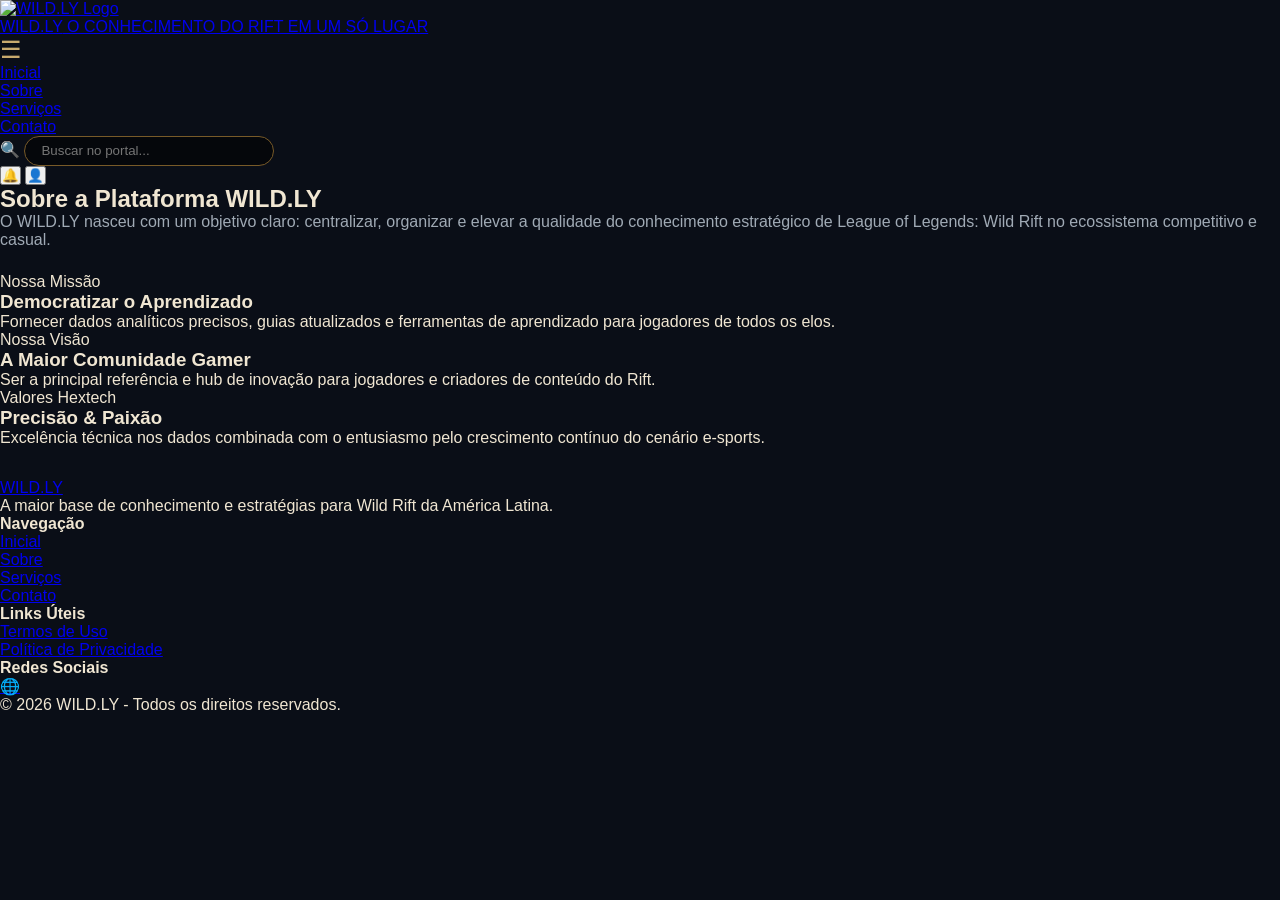
==== sobre.html @ f56a1822 "Add files via upload" ====
<!DOCTYPE html>
<html lang="pt-BR">
<head>
  <meta charset="UTF-8">
  <meta name="viewport" content="width=device-width, initial-scale=1.0">
  <title>WILD.LY - Sobre o Projeto</title>
  <link rel="stylesheet" href="style.css">
  <link href="https://fonts.googleapis.com/css2?family=Cinzel:wght@500;700;900&display=swap" rel="stylesheet">
</head>
<body>

<a href="index.html" class="brand-area">
  <img src="logo.png" alt="WILD.LY Logo" class="brand-logo-img">
  <div class="brand-text-group">
    <span class="logo-text">WILD.LY</span>
    <span class="logo-subtitle">O CONHECIMENTO DO RIFT EM UM SÓ LUGAR</span>
  </div>
</a>

      <button class="hamburger-btn" id="hamburgerBtn" aria-label="Abrir Menu">☰</button>

      <nav>
        <ul class="nav-menu" id="navMenu">
          <li><a href="index.html" class="nav-link">Inicial</a></li>
          <li><a href="sobre.html" class="nav-link active">Sobre</a></li>
          <li><a href="servicos.html" class="nav-link">Serviços</a></li>
          <li><a href="contato.html" class="nav-link">Contato</a></li>
        </ul>
      </nav>

      <div class="search-box">
        <span class="search-icon">🔍</span>
        <input type="text" class="search-input" placeholder="Buscar no portal...">
      </div>

      <div class="user-actions">
        <button class="icon-btn">🔔</button>
        <button class="icon-btn">👤</button>
      </div>
    </div>
  </header>

  <main class="main-wrapper">
    <section class="panel-box" style="margin-bottom: 2rem;">
      <h1 class="panel-header" style="font-size: 1.5rem;">Sobre a Plataforma WILD.LY</h1>
      <p style="color: var(--text-muted); margin-bottom: 1.5rem;">
        O WILD.LY nasceu com um objetivo claro: centralizar, organizar e elevar a qualidade do conhecimento estratégico de League of Legends: Wild Rift no ecossistema competitivo e casual.
      </p>

      <div class="card-grid">
        <div class="hextech-card">
          <span class="card-tag">Nossa Missão</span>
          <h3 class="card-title">Democratizar o Aprendizado</h3>
          <p class="card-description">Fornecer dados analíticos precisos, guias atualizados e ferramentas de aprendizado para jogadores de todos os elos.</p>
        </div>

        <div class="hextech-card">
          <span class="card-tag">Nossa Visão</span>
          <h3 class="card-title">A Maior Comunidade Gamer</h3>
          <p class="card-description">Ser a principal referência e hub de inovação para jogadores e criadores de conteúdo do Rift.</p>
        </div>

        <div class="hextech-card">
          <span class="card-tag">Valores Hextech</span>
          <h3 class="card-title">Precisão & Paixão</h3>
          <p class="card-description">Excelência técnica nos dados combinada com o entusiasmo pelo crescimento contínuo do cenário e-sports.</p>
        </div>
      </div>
    </section>
  </main>

  <footer class="footer-main">
    <div class="footer-container">
      <div class="footer-brand">
        <a href="index.html" class="brand-area"><span class="logo-text">WILD.LY</span></a>
        <p>A maior base de conhecimento e estratégias para Wild Rift da América Latina.</p>
      </div>
      <div>
        <h4 class="footer-title">Navegação</h4>
        <ul class="footer-links">
          <li><a href="index.html">Inicial</a></li>
          <li><a href="sobre.html">Sobre</a></li>
          <li><a href="servicos.html">Serviços</a></li>
          <li><a href="contato.html">Contato</a></li>
        </ul>
      </div>
      <div>
        <h4 class="footer-title">Links Úteis</h4>
        <ul class="footer-links">
          <li><a href="LINK_1">Termos de Uso</a></li>
          <li><a href="LINK_2">Política de Privacidade</a></li>
        </ul>
      </div>
      <div>
        <h4 class="footer-title">Redes Sociais</h4>
        <div class="social-icons">
          <a href="LINK_REDES_1" class="icon-btn">🌐</a>
        </div>
      </div>
    </div>
    <div class="footer-bottom">
      <p>&copy; 2026 WILD.LY - Todos os direitos reservados.</p>
    </div>
  </footer>

  <script src="script.js"></script>
</body>
</html>
---- style.css ----
/* VARIÁVEIS DE TEMA (HEX / RGBA) */
:root {
  --bg-dark: #0a0e17;
  --bg-card: rgba(16, 26, 41, 0.85);
  --border-gold: #c8aa6e;
  --border-gold-dark: #785a28;
  --text-gold: #f0e6d2;
  --text-muted: #a0aab5;
  --accent-blue: #00b2ff;
  --accent-blue-hover: #0088cc;
  --btn-green: #2bf0a5;
  --btn-green-hover: #1fc484;
}

* {
  box-sizing: border-box;
  margin: 0;
  padding: 0;
  font-family: 'Inter', sans-serif;
}

body {
  background-color: var(--bg-dark);
  color: var(--text-gold);
  min-height: 100vh;
}

/* HEADER */
.header-main {
  display: flex;
  justify-content: space-between;
  align-items: center;
  padding: 0.8rem 1.5rem;
  background: rgba(5, 10, 18, 0.95);
  border-bottom: 2px solid var(--border-gold-dark);
}

.header-left, .header-right {
  display: flex;
  align-items: center;
  gap: 1rem;
}

.header-center {
  display: flex;
  align-items: center;
  gap: 1rem;
}

.hamburger-btn {
  background: none;
  border: none;
  color: var(--border-gold);
  font-size: 1.5rem;
  cursor: pointer;
}

.logo-img {
  height: 35px;
}

/* SELETOR DE JOGO NO HEADER */
.game-selector-toggle {
  display: flex;
  background: rgba(0, 0, 0, 0.4);
  border: 1px solid var(--border-gold-dark);
  border-radius: 20px;
  padding: 2px;
  gap: 4px;
}

.game-tab-btn {
  background: transparent;
  border: none;
  color: var(--text-muted);
  padding: 0.3rem 0.8rem;
  border-radius: 16px;
  font-size: 0.8rem;
  font-weight: 600;
  cursor: pointer;
  transition: all 0.3s ease;
}

.game-tab-btn:hover {
  color: var(--text-gold);
}

.game-tab-btn.active {
  background: linear-gradient(135deg, var(--accent-blue-hover), var(--accent-blue));
  color: #fff;
  box-shadow: 0 0 8px rgba(0, 178, 255, 0.5);
}

.search-input {
  background: rgba(0, 0, 0, 0.5);
  border: 1px solid var(--border-gold-dark);
  border-radius: 20px;
  padding: 0.4rem 1rem;
  color: #fff;
  width: 250px;
}

.user-profile-badge {
  display: flex;
  align-items: center;
  gap: 0.5rem;
  background: rgba(200, 170, 110, 0.1);
  border: 1px solid var(--border-gold-dark);
  padding: 0.3rem 0.8rem;
  border-radius: 20px;
  cursor: pointer;
}

.user-avatar-icon {
  width: 30px;
  height: 30px;
  border-radius: 50%;
  border: 1px solid var(--border-gold);
  display: flex;
  align-items: center;
  justify-content: center;
  overflow: hidden;
}

.user-info-text {
  display: flex;
  flex-direction: column;
  font-size: 0.75rem;
}

.user-name-display {
  font-weight: 700;
  color: var(--border-gold);
}

.user-ranks-display {
  color: var(--text-muted);
  font-size: 0.65rem;
}

.btn-create-tip {
  background: var(--btn-green);
  color: #000;
  border: none;
  padding: 0.5rem 1rem;
  border-radius: 20px;
  font-weight: 700;
  cursor: pointer;
}

/* LAYOUT */
.app-layout {
  display: grid;
  grid-template-columns: 220px 1fr 250px;
  gap: 1.5rem;
  padding: 1.5rem;
  max-width: 1400px;
  margin: 0 auto;
}

.sidebar-block, .project-info-card {
  background: var(--bg-card);
  border: 1px solid var(--border-gold-dark);
  border-radius: 8px;
  padding: 1rem;
  height: fit-content;
}

.sidebar-title, .info-title {
  font-family: 'Cinzel', serif;
  font-size: 1rem;
  color: var(--border-gold);
  margin-bottom: 1rem;
  border-bottom: 1px solid var(--border-gold-dark);
  padding-bottom: 0.5rem;
}

.sidebar-menu {
  list-style: none;
}

.sidebar-menu li {
  padding: 0.6rem 0.8rem;
  border-radius: 6px;
  cursor: pointer;
  color: var(--text-muted);
  font-size: 0.9rem;
}

.sidebar-menu li.active, .sidebar-menu li:hover {
  background: rgba(200, 170, 110, 0.15);
  color: var(--border-gold);
}

/* FILTROS E CONTEÚDO */
.role-filter-bar {
  display: flex;
  gap: 0.5rem;
  margin-bottom: 1rem;
  flex-wrap: wrap;
}

.role-btn {
  background: rgba(0, 0, 0, 0.4);
  border: 1px solid var(--border-gold-dark);
  color: var(--text-muted);
  padding: 0.4rem 0.8rem;
  border-radius: 15px;
  cursor: pointer;
  font-size: 0.8rem;
}

.role-btn.active, .role-btn:hover {
  border-color: var(--border-gold);
  color: var(--border-gold);
}

.section-label {
  font-size: 0.8rem;
  color: var(--border-gold);
  margin-bottom: 1rem;
  letter-spacing: 1px;
}

/* CARTÕES DO FÓRUM */
.forum-card {
  background: var(--bg-card);
  border: 1px solid var(--border-gold-dark);
  border-radius: 8px;
  padding: 1.2rem;
  margin-bottom: 1rem;
}

.card-top-info {
  display: flex;
  justify-content: space-between;
  font-size: 0.75rem;
  color: var(--text-muted);
  margin-bottom: 0.8rem;
}

.card-body-content {
  display: flex;
  align-items: center;
  gap: 1rem;
  margin-bottom: 1rem;
}

.card-champion-avatar {
  width: 50px;
  height: 50px;
  border-radius: 8px;
  border: 1px solid var(--border-gold);
}

.card-main-title {
  font-size: 1.1rem;
  color: #fff;
}

.items-inventory-box {
  background: rgba(0, 0, 0, 0.3);
  padding: 0.8rem;
  border-radius: 6px;
  margin-bottom: 1rem;
}

.items-inventory-title {
  display: block;
  font-size: 0.75rem;
  color: var(--border-gold);
  margin-bottom: 0.4rem;
}

.items-list-wrapper {
  display: flex;
  gap: 0.5rem;
  flex-wrap: wrap;
}

.item-chip {
  background: rgba(200, 170, 110, 0.1);
  border: 1px solid var(--border-gold-dark);
  padding: 0.2rem 0.6rem;
  border-radius: 4px;
  font-size: 0.75rem;

}

.card-actions-bar {
  display: flex;
  justify-content: space-between;
  align-items: center;
}

.vote-group {
  display: flex;
  align-items: center;
  gap: 0.5rem;
}

.btn-action-icon {
  background: none;
  border: 1px solid var(--border-gold-dark);
  color: var(--text-muted);
  padding: 0.2rem 0.6rem;
  border-radius: 4px;
  cursor: pointer;
  font-size: 0.75rem;
}

.btn-action-icon.active-upvote {
  background: rgba(43, 240, 165, 0.2);
  color: var(--btn-green);
  border-color: var(--btn-green);
}

.btn-action-icon.active-downvote {
  background: rgba(255, 77, 77, 0.2);
  color: #ff4d4d;
  border-color: #ff4d4d;
}

.vote-score {
  font-weight: 700;
  font-size: 0.85rem;
}

.game-badge {
  display: inline-block;
  padding: 0.1rem 0.4rem;
  border-radius: 4px;
  font-size: 0.65rem;
  font-weight: 700;
  margin-left: 0.4rem;
}

.game-badge.wr {
  background: rgba(0, 178, 255, 0.2);
  color: var(--accent-blue);
  border: 1px solid var(--accent-blue);
}

.game-badge.pc {
  background: rgba(200, 170, 110, 0.2);
  color: var(--border-gold);
  border: 1px solid var(--border-gold);
}

/* MODAL */
.modal-overlay {
  display: none;
  position: fixed;
  top: 0; left: 0;
  width: 100vw; height: 100vh;
  background: rgba(0, 0, 0, 0.8);
  justify-content: center;
  align-items: center;
  z-index: 1000;
}

.modal-overlay.active {
  display: flex;
}

.modal-content {
  background: #0d1520;
  border: 2px solid var(--border-gold);
  border-radius: 10px;
  padding: 1.5rem;
  width: 90%;
  max-width: 500px;
}

.modal-header {
  display: flex;
  justify-content: space-between;
  align-items: center;
  margin-bottom: 1.5rem;
}

.modal-title {
  font-family: 'Cinzel', serif;
  color: var(--border-gold);
}

.close-modal {
  background: none;
  border: none;
  color: #fff;
  font-size: 1.5rem;
  cursor: pointer;
}

.form-group {
  margin-bottom: 1rem;
}

.form-group label {
  display: block;
  font-size: 0.8rem;
  color: var(--text-muted);
  margin-bottom: 0.3rem;
}

.form-group input, .form-group select {
  width: 100%;
  background: rgba(0, 0, 0, 0.5);
  border: 1px solid var(--border-gold-dark);
  padding: 0.5rem;
  border-radius: 4px;
  color: #fff;
}

.avatar-select-wrapper {
  display: flex;
  gap: 1rem;
  align-items: center;
}

.avatar-preview-img {
  width: 45px;
  height: 45px;
  border-radius: 50%;
  border: 1px solid var(--border-gold);
}

.form-row {
  display: flex;
  gap: 1rem;
}

.flex-1 {
  flex: 1;
}

.btn-submit {
  width: 100%;
  background: linear-gradient(135deg, var(--border-gold), var(--border-gold-dark));
  color: #000;
  font-weight: 700;
  border: none;
  padding: 0.7rem;
  border-radius: 6px;
  cursor: pointer;
  margin-top: 1rem;
}
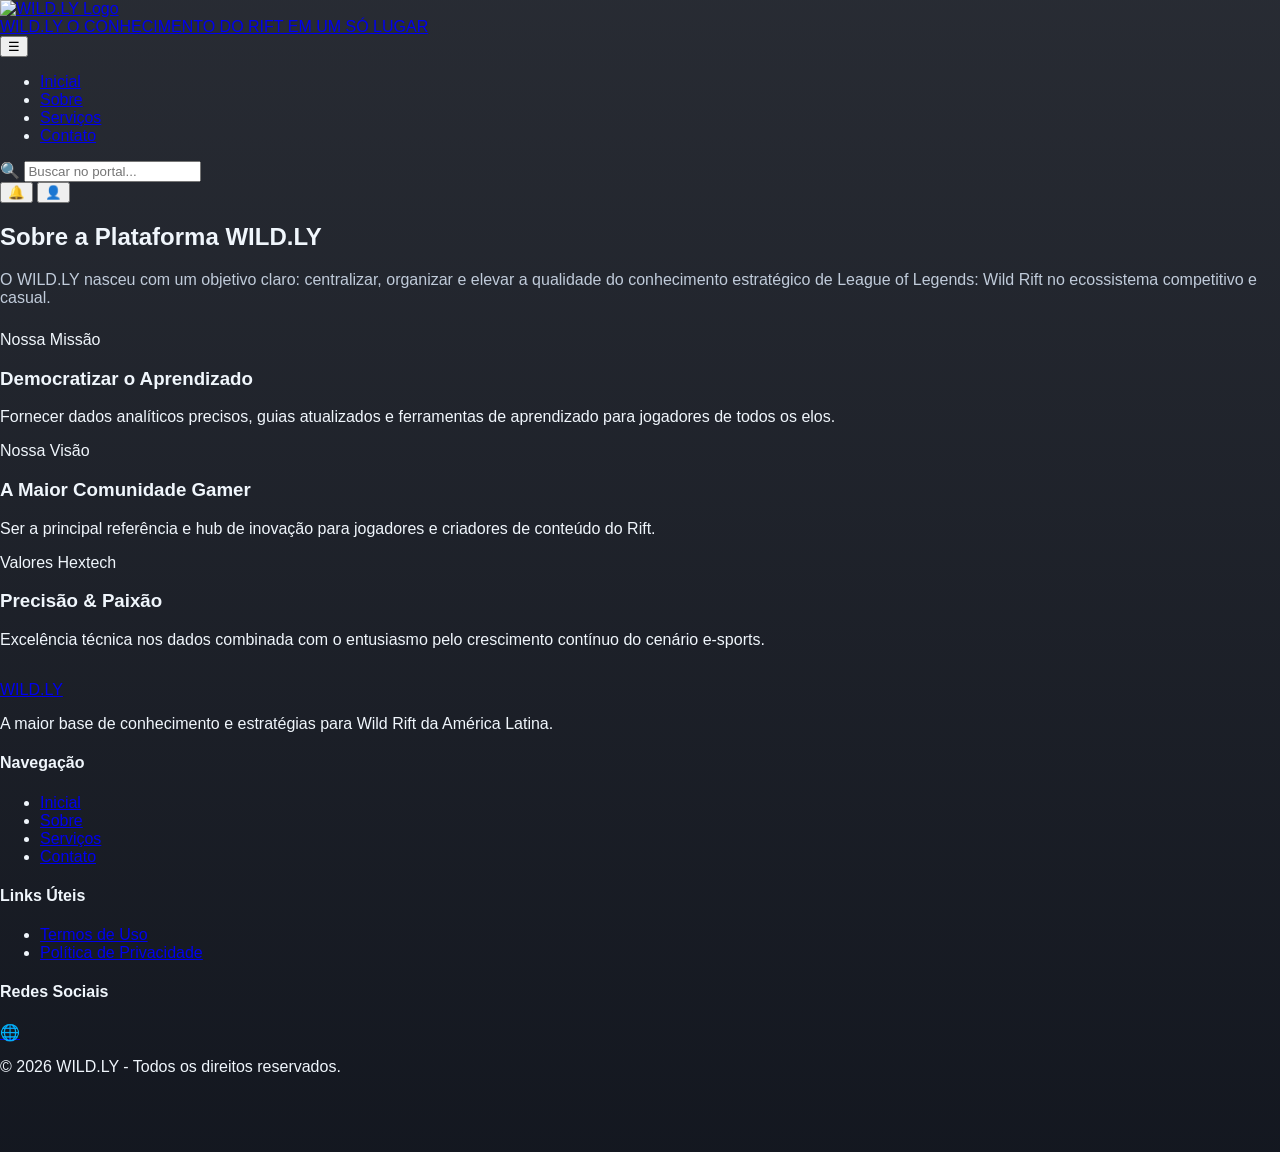
==== commit 259cc887: "Update sobre.html" ====
--- a/sobre.html
+++ b/sobre.html
@@ -10,7 +10,7 @@
 <body>
 
 <a href="index.html" class="brand-area">
-  <img src="logo.png" alt="WILD.LY Logo" class="brand-logo-img">
+  <img src="imagem/logo.png" alt="WILD.LY Logo" class="brand-logo-img">
   <div class="brand-text-group">
     <span class="logo-text">WILD.LY</span>
     <span class="logo-subtitle">O CONHECIMENTO DO RIFT EM UM SÓ LUGAR</span>
@@ -105,4 +105,4 @@
 
   <script src="script.js"></script>
 </body>
-</html>+</html>
--- a/style.css
+++ b/style.css
@@ -1,266 +1,339 @@
-/* VARIÁVEIS DE TEMA (HEX / RGBA) */
 :root {
   --bg-dark: #0a0e17;
-  --bg-card: rgba(16, 26, 41, 0.85);
+  --panel-bg: rgba(16, 23, 38, 0.92);
   --border-gold: #c8aa6e;
-  --border-gold-dark: #785a28;
+  --border-muted: #2a364a;
+  --text-main: #f0f6fc;
   --text-gold: #f0e6d2;
-  --text-muted: #a0aab5;
-  --accent-blue: #00b2ff;
-  --accent-blue-hover: #0088cc;
-  --btn-green: #2bf0a5;
-  --btn-green-hover: #1fc484;
+  --text-muted: #c0cbda;
+  --accent-cyan: #0ac8b9;
 }
 
 * {
-  box-sizing: border-box;
+  box-sizing: border-border-box;
+}
+
+body {
   margin: 0;
   padding: 0;
-  font-family: 'Inter', sans-serif;
-}
-
-body {
-  background-color: var(--bg-dark);
-  color: var(--text-gold);
-  min-height: 100vh;
-}
-
-/* HEADER */
-.header-main {
-  display: flex;
+  padding-bottom: 60px;
+  background: linear-gradient(180deg, rgba(10, 14, 23, 0.88) 0%, rgba(10, 14, 23, 0.96) 100%), 
+              url('https://ddragon.leagueoflegends.com/cdn/img/champion/splash/SummonersRift_0.jpg') no-repeat center center fixed;
+  background-size: cover;
+  color: var(--text-main);
+  font-family: 'Segoe UI', Tahoma, Geneva, Verdana, sans-serif;
+}
+
+.navbar {
+  display: flex;
+  align-items: center;
   justify-content: space-between;
-  align-items: center;
-  padding: 0.8rem 1.5rem;
-  background: rgba(5, 10, 18, 0.95);
-  border-bottom: 2px solid var(--border-gold-dark);
-}
-
-.header-left, .header-right {
-  display: flex;
-  align-items: center;
-  gap: 1rem;
-}
-
-.header-center {
-  display: flex;
-  align-items: center;
-  gap: 1rem;
-}
-
-.hamburger-btn {
-  background: none;
-  border: none;
-  color: var(--border-gold);
-  font-size: 1.5rem;
-  cursor: pointer;
-}
-
-.logo-img {
-  height: 35px;
-}
-
-/* SELETOR DE JOGO NO HEADER */
-.game-selector-toggle {
-  display: flex;
-  background: rgba(0, 0, 0, 0.4);
-  border: 1px solid var(--border-gold-dark);
+  padding: 0.75rem 1.5rem;
+  background: rgba(10, 14, 23, 0.95);
+  border-bottom: 1px solid var(--border-gold);
+  position: sticky;
+  top: 0;
+  z-index: 100;
+  gap: 12px;
+}
+
+.logo-container {
+  display: flex;
+  align-items: center;
+  gap: 10px;
+}
+
+.brand-logo {
+  height: 44px;
+  width: 44px;
+  min-width: 44px;
+  border-radius: 6px;
+  border: 1px solid var(--border-gold);
+  object-fit: cover;
+  display: block;
+}
+
+.brand-info {
+  display: flex;
+  flex-direction: column;
+}
+
+.brand-title {
+  font-weight: bold;
+  font-size: 1.1rem;
+  color: var(--text-gold);
+  letter-spacing: 1px;
+}
+
+.brand-description {
+  font-size: 0.7rem;
+  color: var(--text-muted);
+  max-width: 160px;
+  line-height: 1.1;
+}
+
+.game-toggle-box {
+  display: flex;
+  background: #06090e;
+  border: 1px solid var(--border-gold);
   border-radius: 20px;
   padding: 2px;
-  gap: 4px;
-}
-
-.game-tab-btn {
+}
+
+.game-tab {
   background: transparent;
   border: none;
   color: var(--text-muted);
-  padding: 0.3rem 0.8rem;
-  border-radius: 16px;
+  padding: 6px 12px;
+  border-radius: 18px;
+  cursor: pointer;
+  font-weight: 600;
+  font-size: 0.85rem;
+}
+
+.game-tab.active {
+  background: var(--accent-cyan);
+  color: #000;
+}
+
+.search-bar {
+  display: flex;
+  background: rgba(6, 9, 14, 0.9);
+  border: 1px solid var(--border-muted);
+  border-radius: 20px;
+  padding: 4px 12px;
+  width: 220px;
+}
+
+.search-bar input {
+  background: transparent;
+  border: none;
+  color: var(--text-main);
+  width: 100%;
+  outline: none;
+  font-size: 0.85rem;
+}
+
+.search-bar button {
+  background: transparent;
+  border: none;
+  cursor: pointer;
+  color: var(--text-gold);
+}
+
+.user-header-group {
+  display: flex;
+  align-items: center;
+  gap: 8px;
+}
+
+.user-profile-header {
+  display: flex;
+  align-items: center;
+  gap: 8px;
+  background: rgba(6, 9, 14, 0.8);
+  border: 1px solid var(--border-gold);
+  border-radius: 20px;
+  padding: 4px 10px;
+  cursor: pointer;
+  transition: background 0.2s;
+}
+
+.user-profile-header:hover {
+  background: rgba(200, 170, 110, 0.2);
+}
+
+.btn-view-profile, .btn-create-profile {
+  background: rgba(200, 170, 110, 0.15);
+  border: 1px solid var(--border-gold);
+  color: var(--text-gold);
+  padding: 6px 10px;
+  border-radius: 18px;
+  cursor: pointer;
+  font-weight: 600;
   font-size: 0.8rem;
-  font-weight: 600;
-  cursor: pointer;
-  transition: all 0.3s ease;
-}
-
-.game-tab-btn:hover {
-  color: var(--text-gold);
-}
-
-.game-tab-btn.active {
-  background: linear-gradient(135deg, var(--accent-blue-hover), var(--accent-blue));
-  color: #fff;
-  box-shadow: 0 0 8px rgba(0, 178, 255, 0.5);
-}
-
-.search-input {
-  background: rgba(0, 0, 0, 0.5);
-  border: 1px solid var(--border-gold-dark);
+  transition: all 0.2s ease;
+  white-space: nowrap;
+}
+
+.btn-view-profile:hover, .btn-create-profile:hover {
+  background: var(--border-gold);
+  color: #000;
+}
+
+.avatar-circle {
+  width: 28px;
+  height: 28px;
+  border-radius: 50%;
+  background: var(--border-gold);
+  background-size: cover;
+  background-position: center;
+}
+
+.user-text-info {
+  display: flex;
+  flex-direction: column;
+}
+
+.user-name-display {
+  font-size: 0.8rem;
+  font-weight: bold;
+  color: var(--text-gold);
+}
+
+.user-ranks-display {
+  font-size: 0.65rem;
+  color: var(--text-muted);
+}
+
+.btn-create-post {
+  background: var(--accent-cyan);
+  color: #000;
+  border: none;
+  font-weight: bold;
+  padding: 8px 14px;
   border-radius: 20px;
-  padding: 0.4rem 1rem;
-  color: #fff;
-  width: 250px;
-}
-
-.user-profile-badge {
-  display: flex;
-  align-items: center;
-  gap: 0.5rem;
-  background: rgba(200, 170, 110, 0.1);
-  border: 1px solid var(--border-gold-dark);
-  padding: 0.3rem 0.8rem;
-  border-radius: 20px;
-  cursor: pointer;
-}
-
-.user-avatar-icon {
-  width: 30px;
-  height: 30px;
-  border-radius: 50%;
-  border: 1px solid var(--border-gold);
-  display: flex;
-  align-items: center;
-  justify-content: center;
-  overflow: hidden;
-}
-
-.user-info-text {
-  display: flex;
-  flex-direction: column;
-  font-size: 0.75rem;
-}
-
-.user-name-display {
-  font-weight: 700;
-  color: var(--border-gold);
-}
-
-.user-ranks-display {
-  color: var(--text-muted);
-  font-size: 0.65rem;
-}
-
-.btn-create-tip {
-  background: var(--btn-green);
-  color: #000;
-  border: none;
-  padding: 0.5rem 1rem;
-  border-radius: 20px;
-  font-weight: 700;
-  cursor: pointer;
-}
-
-/* LAYOUT */
-.app-layout {
+  cursor: pointer;
+  font-size: 0.85rem;
+  white-space: nowrap;
+}
+
+.main-layout {
   display: grid;
-  grid-template-columns: 220px 1fr 250px;
+  grid-template-columns: 220px 1fr 240px;
   gap: 1.5rem;
   padding: 1.5rem;
   max-width: 1400px;
   margin: 0 auto;
 }
 
-.sidebar-block, .project-info-card {
-  background: var(--bg-card);
-  border: 1px solid var(--border-gold-dark);
+.sidebar-box {
+  background: var(--panel-bg);
+  border: 1px solid var(--border-muted);
   border-radius: 8px;
   padding: 1rem;
-  height: fit-content;
-}
-
-.sidebar-title, .info-title {
-  font-family: 'Cinzel', serif;
-  font-size: 1rem;
-  color: var(--border-gold);
-  margin-bottom: 1rem;
-  border-bottom: 1px solid var(--border-gold-dark);
-  padding-bottom: 0.5rem;
+}
+
+.sidebar-title {
+  font-size: 0.85rem;
+  color: var(--text-gold);
+  margin-top: 0;
+  letter-spacing: 1px;
 }
 
 .sidebar-menu {
   list-style: none;
+  padding: 0;
+  margin: 0;
 }
 
 .sidebar-menu li {
-  padding: 0.6rem 0.8rem;
+  padding: 10px 12px;
   border-radius: 6px;
   cursor: pointer;
   color: var(--text-muted);
+  margin-bottom: 4px;
+}
+
+.sidebar-menu li.active, .sidebar-menu li:hover {
+  background: rgba(200, 170, 110, 0.2);
+  color: var(--text-gold);
+}
+
+.about-text {
+  color: var(--text-main);
   font-size: 0.9rem;
 }
 
-.sidebar-menu li.active, .sidebar-menu li:hover {
-  background: rgba(200, 170, 110, 0.15);
-  color: var(--border-gold);
-}
-
-/* FILTROS E CONTEÚDO */
-.role-filter-bar {
-  display: flex;
-  gap: 0.5rem;
+.roles-filter-bar {
+  display: flex;
+  gap: 8px;
   margin-bottom: 1rem;
   flex-wrap: wrap;
 }
 
 .role-btn {
-  background: rgba(0, 0, 0, 0.4);
-  border: 1px solid var(--border-gold-dark);
-  color: var(--text-muted);
-  padding: 0.4rem 0.8rem;
-  border-radius: 15px;
-  cursor: pointer;
+  background: var(--panel-bg);
+  border: 1px solid var(--border-muted);
+  color: var(--text-muted);
+  padding: 6px 14px;
+  border-radius: 16px;
+  cursor: pointer;
+}
+
+.role-btn.active {
+  border-color: var(--border-gold);
+  color: var(--text-gold);
+  background: rgba(200, 170, 110, 0.2);
+}
+
+.section-title {
+  font-size: 1rem;
+  color: var(--text-gold);
+  margin-bottom: 1rem;
+}
+
+.cards-grid {
+  display: flex;
+  flex-direction: column;
+  gap: 1rem;
+}
+
+.forum-card {
+  background: var(--panel-bg);
+  border: 1px solid var(--border-muted);
+  border-radius: 8px;
+  padding: 1rem;
+}
+
+.card-top-info {
+  display: flex;
+  justify-content: space-between;
   font-size: 0.8rem;
-}
-
-.role-btn.active, .role-btn:hover {
-  border-color: var(--border-gold);
-  color: var(--border-gold);
-}
-
-.section-label {
-  font-size: 0.8rem;
-  color: var(--border-gold);
+  color: var(--text-muted);
+  margin-bottom: 0.5rem;
+}
+
+.card-author-info strong {
+  color: var(--text-gold);
+}
+
+.card-topic-title {
+  color: var(--text-gold);
+  font-weight: bold;
+}
+
+.game-badge {
+  background: var(--border-muted);
+  padding: 2px 6px;
+  border-radius: 4px;
+  font-size: 0.7rem;
+  color: var(--text-main);
+}
+
+.card-body-content {
+  display: flex;
+  align-items: center;
+  gap: 12px;
   margin-bottom: 1rem;
-  letter-spacing: 1px;
-}
-
-/* CARTÕES DO FÓRUM */
-.forum-card {
-  background: var(--bg-card);
-  border: 1px solid var(--border-gold-dark);
-  border-radius: 8px;
-  padding: 1.2rem;
-  margin-bottom: 1rem;
-}
-
-.card-top-info {
-  display: flex;
-  justify-content: space-between;
-  font-size: 0.75rem;
-  color: var(--text-muted);
-  margin-bottom: 0.8rem;
-}
-
-.card-body-content {
-  display: flex;
-  align-items: center;
-  gap: 1rem;
-  margin-bottom: 1rem;
 }
 
 .card-champion-avatar {
-  width: 50px;
-  height: 50px;
-  border-radius: 8px;
+  width: 48px;
+  height: 48px;
+  border-radius: 6px;
   border: 1px solid var(--border-gold);
 }
 
 .card-main-title {
-  font-size: 1.1rem;
-  color: #fff;
+  margin: 0;
+  font-size: 1.05rem;
+  color: var(--text-main);
 }
 
 .items-inventory-box {
-  background: rgba(0, 0, 0, 0.3);
-  padding: 0.8rem;
+  background: rgba(6, 9, 14, 0.6);
+  padding: 8px 12px;
   border-radius: 6px;
   margin-bottom: 1rem;
 }
@@ -268,23 +341,23 @@
 .items-inventory-title {
   display: block;
   font-size: 0.75rem;
-  color: var(--border-gold);
-  margin-bottom: 0.4rem;
+  color: var(--text-muted);
+  margin-bottom: 6px;
 }
 
 .items-list-wrapper {
   display: flex;
-  gap: 0.5rem;
+  gap: 6px;
   flex-wrap: wrap;
 }
 
 .item-chip {
-  background: rgba(200, 170, 110, 0.1);
-  border: 1px solid var(--border-gold-dark);
-  padding: 0.2rem 0.6rem;
-  border-radius: 4px;
+  background: rgba(200, 170, 110, 0.15);
+  border: 1px solid var(--border-gold);
+  color: var(--text-gold);
   font-size: 0.75rem;
-
+  padding: 2px 8px;
+  border-radius: 4px;
 }
 
 .card-actions-bar {
@@ -296,67 +369,198 @@
 .vote-group {
   display: flex;
   align-items: center;
-  gap: 0.5rem;
+  gap: 8px;
 }
 
 .btn-action-icon {
-  background: none;
-  border: 1px solid var(--border-gold-dark);
-  color: var(--text-muted);
-  padding: 0.2rem 0.6rem;
-  border-radius: 4px;
-  cursor: pointer;
+  background: transparent;
+  border: 1px solid var(--border-muted);
+  color: var(--text-main);
+  padding: 4px 10px;
+  border-radius: 4px;
+  cursor: pointer;
+}
+
+.btn-action-icon.active-like {
+  background: rgba(10, 200, 185, 0.2);
+  border-color: var(--accent-cyan);
+  color: var(--accent-cyan);
+}
+
+.btn-action-icon.active-dislike {
+  background: rgba(255, 75, 75, 0.2);
+  border-color: #ff4b4b;
+  color: #ff4b4b;
+}
+
+.vote-score {
+  font-weight: bold;
+  color: var(--accent-cyan);
+}
+
+.card-extra-actions {
+  display: flex;
+  gap: 8px;
+}
+
+.comments-section {
+  display: none;
+  margin-top: 1rem;
+  padding-top: 1rem;
+  border-top: 1px solid var(--border-muted);
+}
+
+.comments-section.active {
+  display: block;
+}
+
+.comments-list {
+  display: flex;
+  flex-direction: column;
+  gap: 10px;
+  margin-bottom: 10px;
+  max-height: 350px;
+  overflow-y: auto;
+}
+
+.comment-item {
+  background: rgba(6, 9, 14, 0.7);
+  border: 1px solid var(--border-muted);
+  border-radius: 6px;
+  padding: 10px 12px;
+  font-size: 0.85rem;
+}
+
+.comment-header {
+  display: flex;
+  justify-content: space-between;
+  align-items: center;
+  margin-bottom: 4px;
+}
+
+.comment-author {
+  color: var(--text-gold);
+  font-weight: bold;
+  font-size: 0.8rem;
+}
+
+.comment-text {
+  color: var(--text-main);
+  margin-bottom: 8px;
+}
+
+.comment-actions {
+  display: flex;
+  align-items: center;
+  gap: 8px;
   font-size: 0.75rem;
 }
 
-.btn-action-icon.active-upvote {
-  background: rgba(43, 240, 165, 0.2);
-  color: var(--btn-green);
-  border-color: var(--btn-green);
-}
-
-.btn-action-icon.active-downvote {
-  background: rgba(255, 77, 77, 0.2);
-  color: #ff4d4d;
-  border-color: #ff4d4d;
-}
-
-.vote-score {
-  font-weight: 700;
+.btn-comment-vote {
+  background: transparent;
+  border: 1px solid var(--border-muted);
+  color: var(--text-muted);
+  padding: 2px 6px;
+  border-radius: 3px;
+  cursor: pointer;
+  font-size: 0.7rem;
+}
+
+.btn-comment-vote.active-like {
+  border-color: var(--accent-cyan);
+  color: var(--accent-cyan);
+}
+
+.btn-comment-vote.active-dislike {
+  border-color: #ff4b4b;
+  color: #ff4b4b;
+}
+
+.btn-reply {
+  background: transparent;
+  border: none;
+  color: var(--text-gold);
+  cursor: pointer;
+  font-size: 0.75rem;
+  font-weight: bold;
+  padding: 0;
+  margin-left: 6px;
+}
+
+.replies-list {
+  margin-top: 8px;
+  margin-left: 16px;
+  padding-left: 10px;
+  border-left: 2px solid var(--border-muted);
+  display: flex;
+  flex-direction: column;
+  gap: 6px;
+}
+
+.reply-item {
+  background: rgba(16, 23, 38, 0.6);
+  border: 1px solid var(--border-muted);
+  border-radius: 4px;
+  padding: 6px 10px;
+}
+
+.reply-input-box {
+  display: none;
+  gap: 6px;
+  margin-top: 8px;
+}
+
+.reply-input-box.active {
+  display: flex;
+}
+
+.reply-input-box input {
+  flex: 1;
+  background: #06090e;
+  border: 1px solid var(--border-muted);
+  color: var(--text-main);
+  padding: 4px 8px;
+  border-radius: 4px;
+  font-size: 0.8rem;
+}
+
+.add-comment-box {
+  display: flex;
+  gap: 8px;
+  margin-top: 10px;
+}
+
+.add-comment-box input {
+  flex: 1;
+  background: #06090e;
+  border: 1px solid var(--border-muted);
+  color: var(--text-main);
+  padding: 6px 12px;
+  border-radius: 4px;
   font-size: 0.85rem;
 }
 
-.game-badge {
-  display: inline-block;
-  padding: 0.1rem 0.4rem;
-  border-radius: 4px;
-  font-size: 0.65rem;
-  font-weight: 700;
-  margin-left: 0.4rem;
-}
-
-.game-badge.wr {
-  background: rgba(0, 178, 255, 0.2);
-  color: var(--accent-blue);
-  border: 1px solid var(--accent-blue);
-}
-
-.game-badge.pc {
-  background: rgba(200, 170, 110, 0.2);
-  color: var(--border-gold);
-  border: 1px solid var(--border-gold);
-}
-
-/* MODAL */
+.btn-send-comment {
+  background: var(--accent-cyan);
+  color: #000;
+  border: none;
+  font-weight: bold;
+  padding: 6px 14px;
+  border-radius: 4px;
+  cursor: pointer;
+}
+
 .modal-overlay {
   display: none;
   position: fixed;
-  top: 0; left: 0;
-  width: 100vw; height: 100vh;
-  background: rgba(0, 0, 0, 0.8);
+  top: 0;
+  left: 0;
+  width: 100%;
+  height: 100%;
+  background: rgba(0, 0, 0, 0.85);
+  z-index: 200;
   justify-content: center;
   align-items: center;
-  z-index: 1000;
 }
 
 .modal-overlay.active {
@@ -364,84 +568,219 @@
 }
 
 .modal-content {
-  background: #0d1520;
+  background: #101726;
+  border: 1px solid var(--border-gold);
+  padding: 1.5rem;
+  border-radius: 8px;
+  width: 400px;
+  max-width: 90%;
+  color: var(--text-main);
+}
+
+.modal-content form {
+  display: flex;
+  flex-direction: column;
+  gap: 10px;
+}
+
+.modal-content label {
+  color: var(--text-gold);
+  font-size: 0.85rem;
+}
+
+.modal-content input, .modal-content select {
+  background: #06090e;
+  border: 1px solid var(--border-muted);
+  color: var(--text-main);
+  padding: 8px;
+  border-radius: 4px;
+}
+
+.modal-actions {
+  display: flex;
+  justify-content: flex-end;
+  gap: 10px;
+  margin-top: 10px;
+}
+
+.modal-actions button {
+  padding: 6px 14px;
+  border-radius: 4px;
+  cursor: pointer;
+}
+
+.btn-save {
+  background: var(--accent-cyan);
+  border: none;
+  font-weight: bold;
+  color: #000;
+}
+
+.profile-card-view {
+  position: relative;
+  text-align: center;
+  padding: 2rem 1.5rem;
+}
+
+.btn-close-modal {
+  position: absolute;
+  top: 12px;
+  right: 14px;
+  background: transparent;
+  border: none;
+  color: var(--text-muted);
+  font-size: 1.2rem;
+  cursor: pointer;
+}
+
+.btn-close-modal:hover {
+  color: var(--text-gold);
+}
+
+.profile-card-header {
+  display: flex;
+  flex-direction: column;
+  align-items: center;
+  gap: 8px;
+  margin-bottom: 1.5rem;
+}
+
+.profile-card-avatar {
+  width: 90px;
+  height: 90px;
+  border-radius: 50%;
   border: 2px solid var(--border-gold);
-  border-radius: 10px;
-  padding: 1.5rem;
-  width: 90%;
-  max-width: 500px;
-}
-
-.modal-header {
-  display: flex;
-  justify-content: space-between;
-  align-items: center;
-  margin-bottom: 1.5rem;
-}
-
-.modal-title {
-  font-family: 'Cinzel', serif;
-  color: var(--border-gold);
-}
-
-.close-modal {
-  background: none;
-  border: none;
-  color: #fff;
-  font-size: 1.5rem;
-  cursor: pointer;
-}
-
-.form-group {
-  margin-bottom: 1rem;
-}
-
-.form-group label {
-  display: block;
+  background-size: cover;
+  background-position: center;
+  box-shadow: 0 0 15px rgba(200, 170, 110, 0.3);
+}
+
+.profile-card-nick {
+  margin: 4px 0 0 0;
+  color: var(--text-gold);
+  font-size: 1.3rem;
+}
+
+.profile-game-badge {
+  background: var(--border-muted);
+  color: var(--text-main);
+  font-size: 0.75rem;
+  padding: 2px 10px;
+  border-radius: 12px;
+}
+
+.profile-card-body {
+  display: flex;
+  justify-content: space-around;
+  background: rgba(6, 9, 14, 0.6);
+  padding: 12px;
+  border-radius: 8px;
+  border: 1px solid var(--border-muted);
+}
+
+.profile-stat-item {
+  display: flex;
+  flex-direction: column;
+  gap: 4px;
+}
+
+.stat-label {
+  font-size: 0.75rem;
+  color: var(--text-muted);
+}
+
+.stat-value {
+  font-size: 0.95rem;
+  font-weight: bold;
+  color: var(--accent-cyan);
+}
+
+.footer-bottom-left {
+  position: fixed;
+  bottom: 16px;
+  left: 20px;
+  z-index: 999;
   font-size: 0.8rem;
-  color: var(--text-muted);
-  margin-bottom: 0.3rem;
-}
-
-.form-group input, .form-group select {
-  width: 100%;
-  background: rgba(0, 0, 0, 0.5);
-  border: 1px solid var(--border-gold-dark);
-  padding: 0.5rem;
-  border-radius: 4px;
-  color: #fff;
-}
-
-.avatar-select-wrapper {
-  display: flex;
-  gap: 1rem;
-  align-items: center;
-}
-
-.avatar-preview-img {
-  width: 45px;
-  height: 45px;
-  border-radius: 50%;
-  border: 1px solid var(--border-gold);
-}
-
-.form-row {
-  display: flex;
-  gap: 1rem;
-}
-
-.flex-1 {
-  flex: 1;
-}
-
-.btn-submit {
-  width: 100%;
-  background: linear-gradient(135deg, var(--border-gold), var(--border-gold-dark));
+  color: var(--text-gold);
+  background: rgba(10, 14, 23, 0.85);
+  border: 1px solid var(--border-gold);
+  padding: 6px 12px;
+  border-radius: 20px;
+  backdrop-filter: blur(4px);
+  box-shadow: 0 2px 10px rgba(0,0,0,0.5);
+}
+
+.floating-contact-container {
+  position: fixed;
+  bottom: 24px;
+  right: 24px;
+  z-index: 999;
+  display: flex;
+  flex-direction: column;
+  align-items: flex-end;
+  gap: 10px;
+}
+
+.btn-floating-contact {
+  background: var(--accent-cyan);
   color: #000;
-  font-weight: 700;
-  border: none;
-  padding: 0.7rem;
+  border: none;
+  padding: 12px 20px;
+  border-radius: 30px;
+  font-weight: bold;
+  font-size: 0.95rem;
+  cursor: pointer;
+  box-shadow: 0 4px 15px rgba(10, 200, 185, 0.4);
+  transition: transform 0.2s, background 0.2s;
+}
+
+.btn-floating-contact:hover {
+  transform: scale(1.05);
+  background: #08b0a3;
+}
+
+.contact-menu {
+  display: none;
+  flex-direction: column;
+  background: #101726;
+  border: 1px solid var(--border-gold);
+  border-radius: 12px;
+  padding: 12px;
+  width: 200px;
+  box-shadow: 0 6px 20px rgba(0, 0, 0, 0.6);
+}
+
+.contact-menu.active {
+  display: flex;
+}
+
+.contact-header {
+  font-size: 0.8rem;
+  color: var(--text-gold);
+  font-weight: bold;
+  margin-bottom: 8px;
+  text-align: center;
+  border-bottom: 1px solid var(--border-muted);
+  padding-bottom: 6px;
+}
+
+.contact-item {
+  display: flex;
+  align-items: center;
+  gap: 10px;
+  color: var(--text-main);
+  text-decoration: none;
+  padding: 8px 10px;
   border-radius: 6px;
-  cursor: pointer;
-  margin-top: 1rem;
+  font-size: 0.9rem;
+  transition: background 0.2s;
+}
+
+.contact-item:hover {
+  background: rgba(200, 170, 110, 0.2);
+  color: var(--text-gold);
+}
+
+.contact-item .icon {
+  font-size: 1.1rem;
 }
